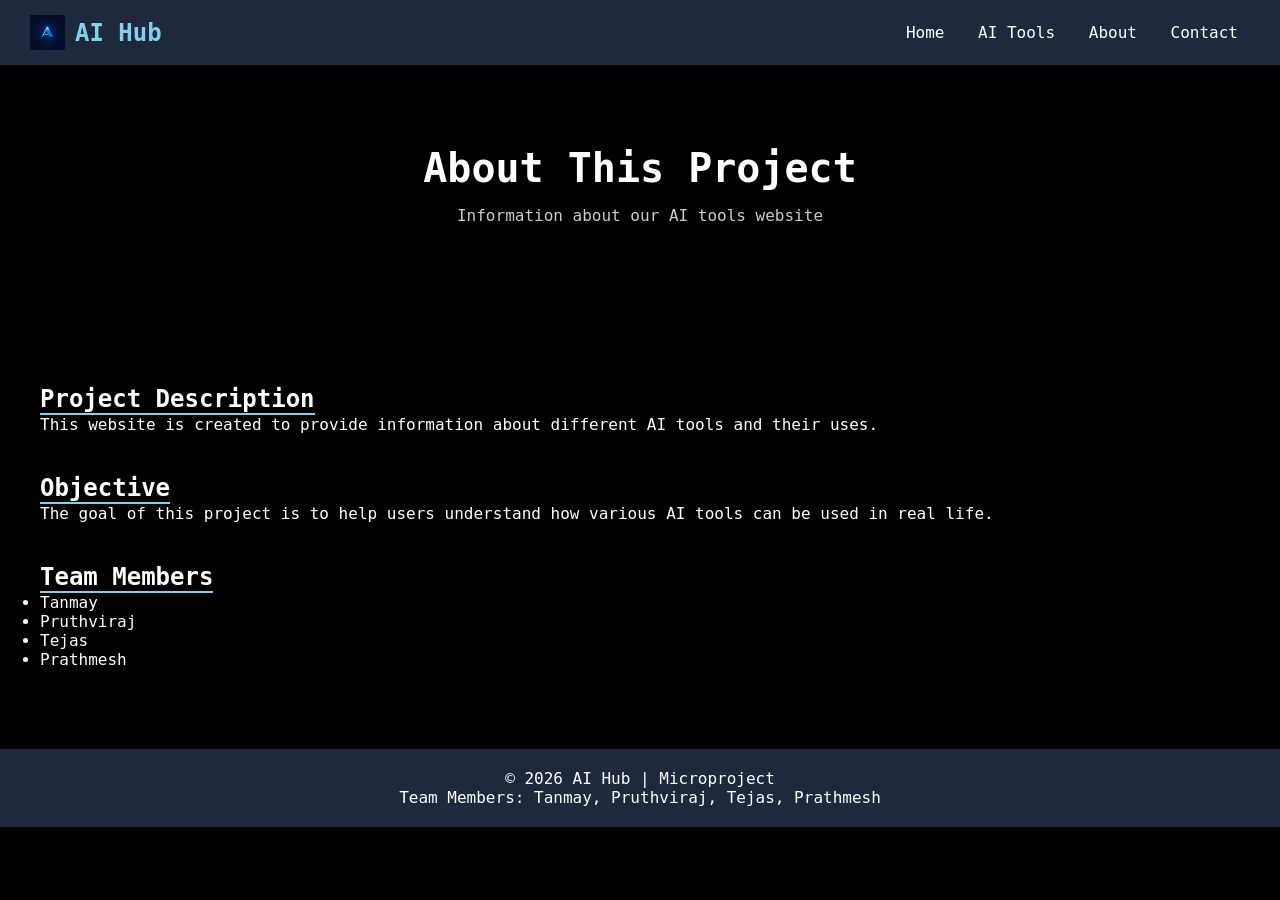
==== about.html @ eb70a9ac "Add files via upload" ====
<!DOCTYPE html>
<html>

<head>
    <title>About</title>
    <link rel="stylesheet" href="style.css">
</head>

<body>

<nav>
    <h1 class="logo">
        <img src="logo.png">
        AI Hub
    </h1>

    <div>
        <a href="index.html">Home</a>
        <a href="tools.html">AI Tools</a>
        <a href="about.html">About</a>
        <a href="contact.html">Contact</a>
    </div>
</nav>

<div class="hero">
    <h1>About This Project</h1>
    <p>Information about our AI tools website</p>
</div>

<div style="padding:40px;">

    <h2>Project Description</h2>
    <p>This website is created to provide information about different AI tools and their uses.</p>

    <h2>Objective</h2>
    <p>The goal of this project is to help users understand how various AI tools can be used in real life.</p>

    <h2>Team Members</h2>
    <ul>
        <li>Tanmay</li>
        <li>Pruthviraj</li>
        <li>Tejas</li>
        <li>Prathmesh</li>
    </ul>

</div>

<footer>
    <p>© 2026 AI Hub | Microproject</p>
    <p>Team Members: Tanmay, Pruthviraj, Tejas, Prathmesh</p>
</footer>

</body>
</html>
---- style.css ----
* {
  margin: 0;
  padding: 0;
  box-sizing: border-box;
}

body {
  font-family: Monaco, Consolas,  monospace;
  background: black;
  color: white;
}

nav {
  background: #1e293b;
  padding: 15px 30px;
  display: flex;
  justify-content: space-between;
  align-items: center;
}

.logo {
  display: flex;
  align-items: center;
  gap: 10px;
  color: skyblue;
}

.logo img {
  width: 35px;
  height: 35px;
}

nav a {
  color: white;
  margin: 0 12px;
  text-decoration: none;
}

nav a:hover {
  color: skyblue;
}

.hero {
  text-align: center;
  padding: 80px 20px;
}

.hero h1 {
  font-size: 40px;
  margin-bottom: 15px;
}

.hero p {
  opacity: 0.8;
}

button {
  margin-top: 20px;
  background: skyblue;
  color: black;
  padding: 10px 18px;
  border: none;
  border-radius: 8px;
  cursor: pointer;
}

button:hover {
  background: violet;
}

.grid {
  display: grid;
  grid-template-columns: 1fr 1fr 1fr;
  gap: 20px;
  padding: 40px;
}

.card {
  background: #1e293b;
  padding: 20px;
  border-radius: 12px;
}

.card:hover {
  box-shadow: 0 0 15px skyblue;
}

.card h3 {
  margin-bottom: 10px;
}

.card p {
  font-size: 14px;
  opacity: 0.8;
}

h2 {
  text-align: center;
  margin-top: 40px;
  border-bottom: 2px solid skyblue;
  display: inline-block;
}

footer {
  background: #1e293b;
  text-align: center;
  padding: 20px;
  margin-top: 40px;
}

.fade-in {
  opacity: 0;
  animation: fadeIn 1s forwards;
}

@keyframes fadeIn {
  from {opacity: 0;}
  to {opacity: 1;}
}
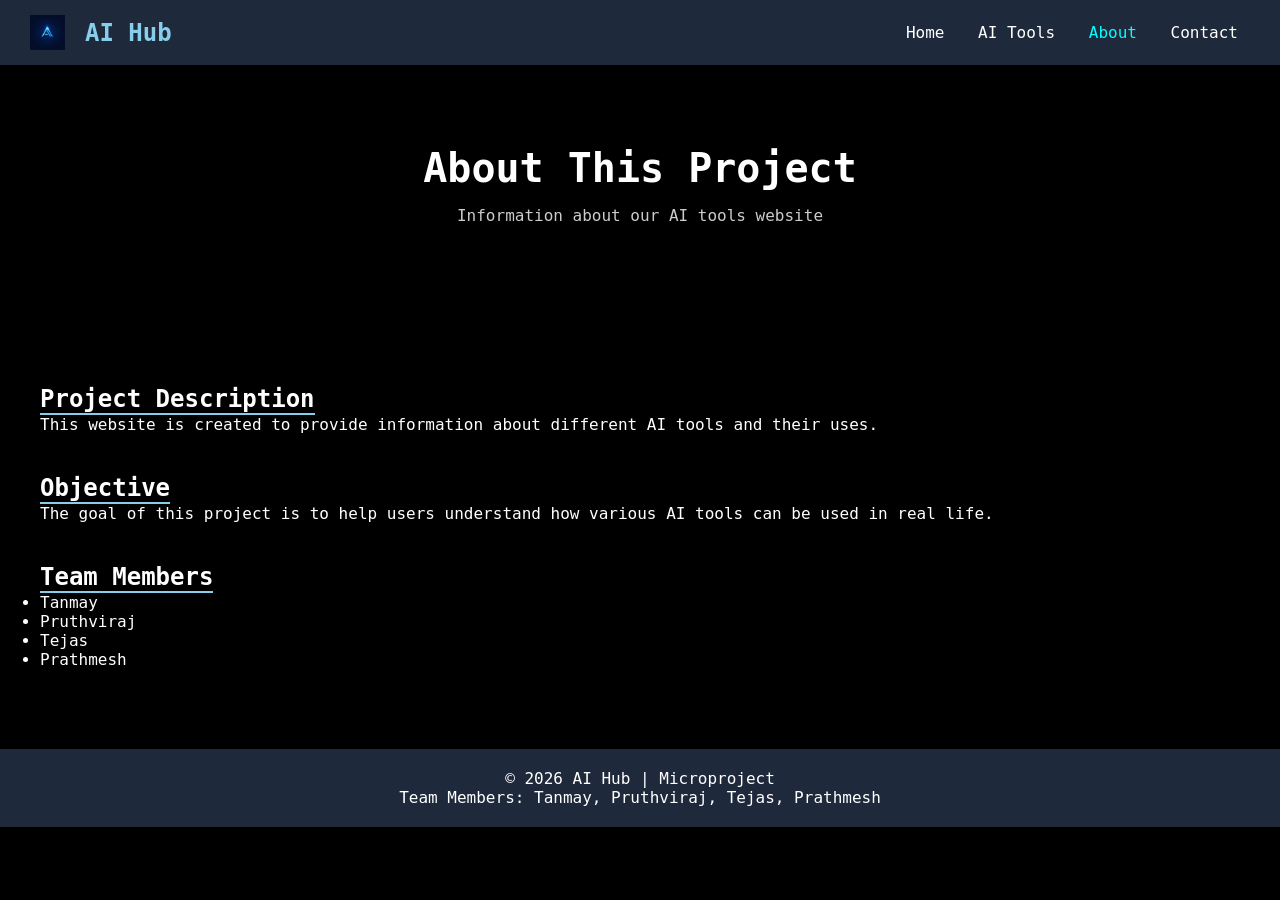
==== commit 97b2736e: "Change About link color to cyan" ====
--- a/about.html
+++ b/about.html
@@ -17,7 +17,7 @@
     <div>
         <a href="index.html">Home</a>
         <a href="tools.html">AI Tools</a>
-        <a href="about.html">About</a>
+        <a href="about.html" style="color:cyan;">About</a>
         <a href="contact.html">Contact</a>
     </div>
 </nav>
@@ -51,4 +51,4 @@
 </footer>
 
 </body>
-</html>+</html>
--- a/style.css
+++ b/style.css
@@ -28,6 +28,7 @@
 .logo img {
   width: 35px;
   height: 35px;
+  margin-right: 10px;
 }
 
 nav a {
@@ -38,6 +39,7 @@
 
 nav a:hover {
   color: skyblue;
+  text-decoration: underline;
 }
 
 .hero {
@@ -116,4 +118,4 @@
 @keyframes fadeIn {
   from {opacity: 0;}
   to {opacity: 1;}
-}+}
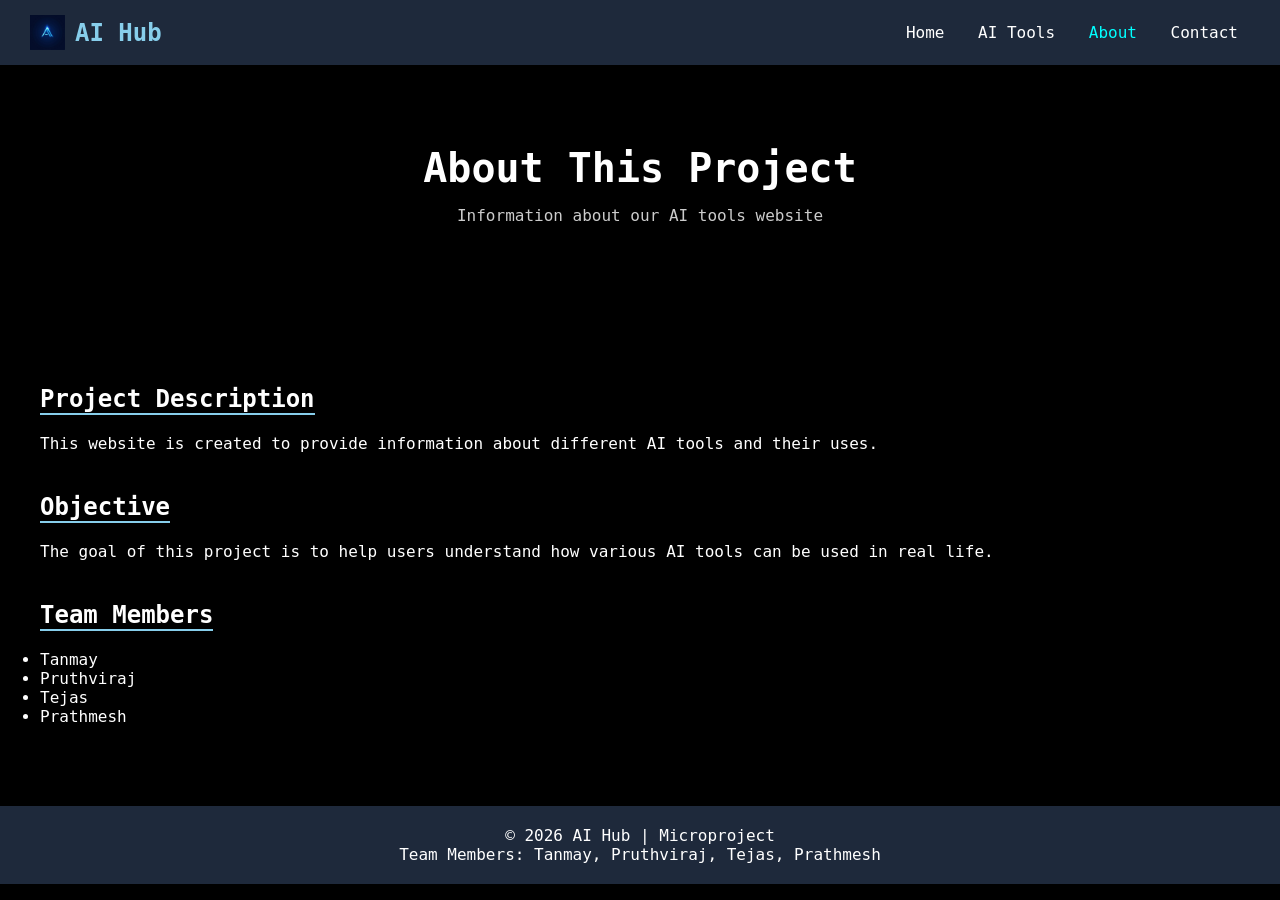
==== commit 6735e0cf: "Update about.html" ====
--- a/about.html
+++ b/about.html
@@ -29,13 +29,13 @@
 
 <div style="padding:40px;">
 
-    <h2>Project Description</h2>
+    <h2>Project Description</h2><br><br>
     <p>This website is created to provide information about different AI tools and their uses.</p>
 
-    <h2>Objective</h2>
+    <h2>Objective</h2><br><br>
     <p>The goal of this project is to help users understand how various AI tools can be used in real life.</p>
 
-    <h2>Team Members</h2>
+    <h2>Team Members</h2><br><br>
     <ul>
         <li>Tanmay</li>
         <li>Pruthviraj</li>
--- a/style.css
+++ b/style.css
@@ -4,8 +4,12 @@
   box-sizing: border-box;
 }
 
+html {
+  scroll-behavior: smooth;
+}
+
 body {
-  font-family: Monaco, Consolas,  monospace;
+  font-family: Monaco, Consolas, monospace;
   background: black;
   color: white;
 }
@@ -28,7 +32,6 @@
 .logo img {
   width: 35px;
   height: 35px;
-  margin-right: 10px;
 }
 
 nav a {
@@ -54,6 +57,22 @@
 
 .hero p {
   opacity: 0.8;
+}
+a {
+  color: #7dd3fc;
+  text-decoration: underline;
+}
+
+a:visited {
+  color: #7dd3fc;
+}
+
+a:hover {
+  color: cyan;
+}
+
+a:active {
+  color: cyan;
 }
 
 button {
@@ -118,4 +137,4 @@
 @keyframes fadeIn {
   from {opacity: 0;}
   to {opacity: 1;}
-}
+}  
